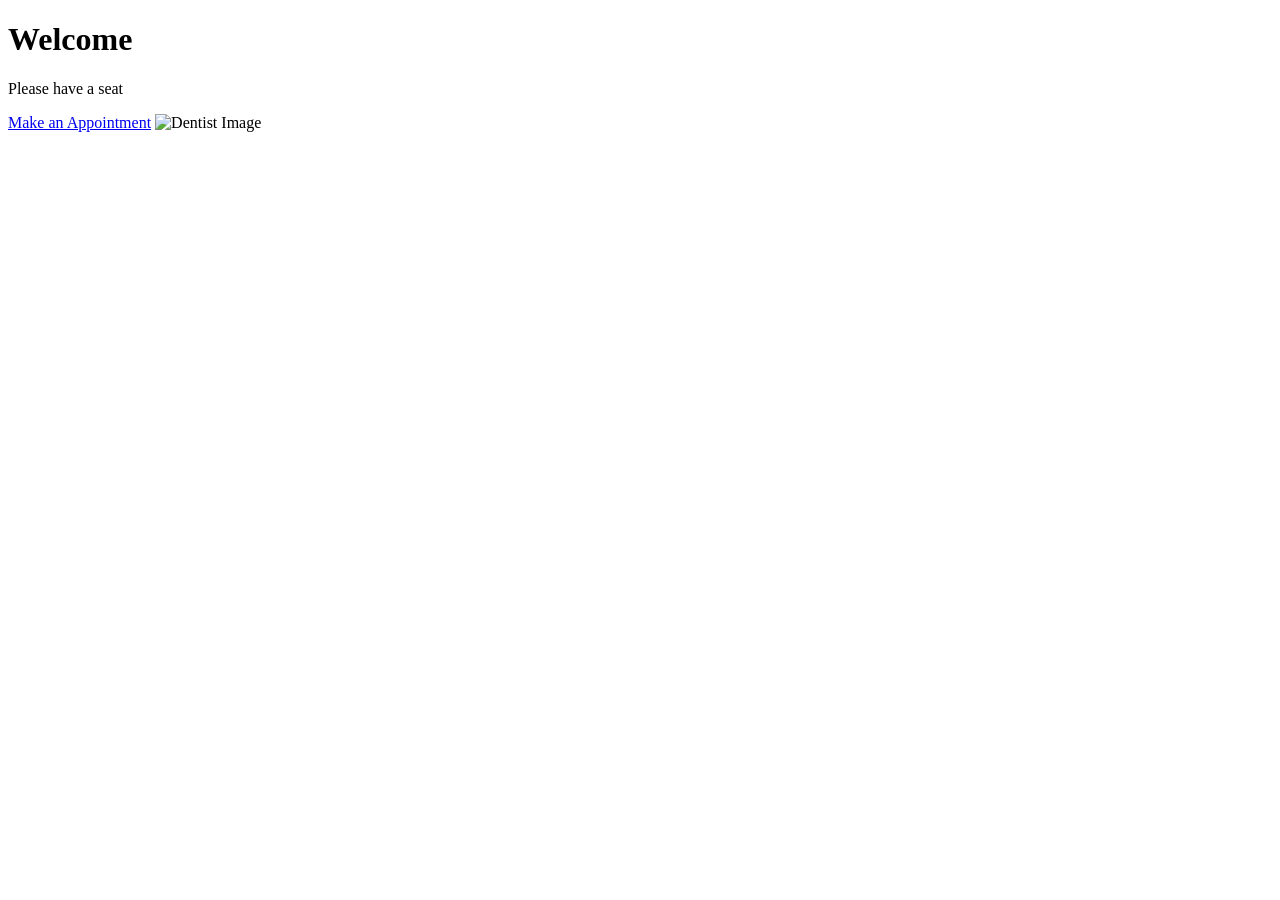
==== index.html @ be9a827d "Add files via upload" ====
<!DOCTYPE html>
<html lang="en">

<head>
    <meta charset="UTF-8">
    <title>Welcome to Dentistry</title>
</head>

<body></body>
    <h1>Welcome</h1>
    <p>Please have a seat</p>
    <a href="appointment.html">Make an Appointment</a>
<img src="dentist.jpg" alt="Dentist Image" width="500">

</body>

</html>
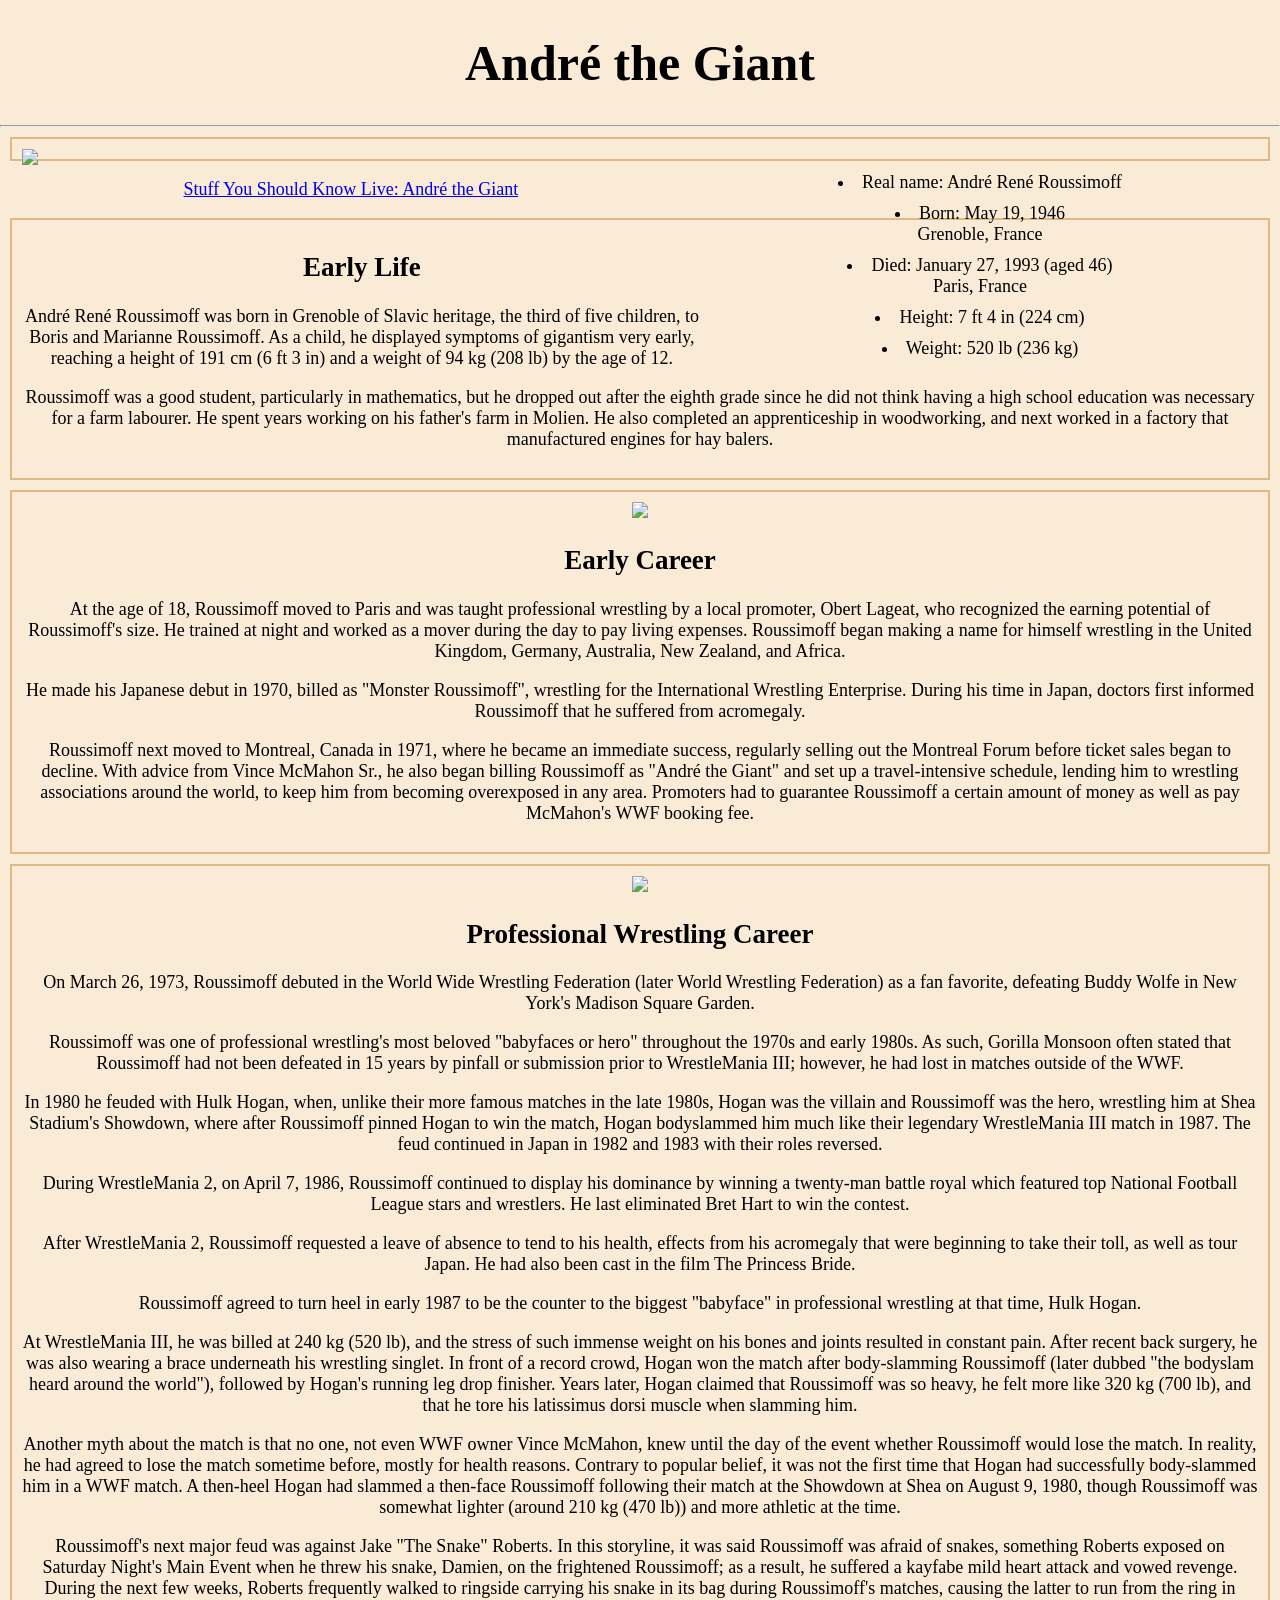
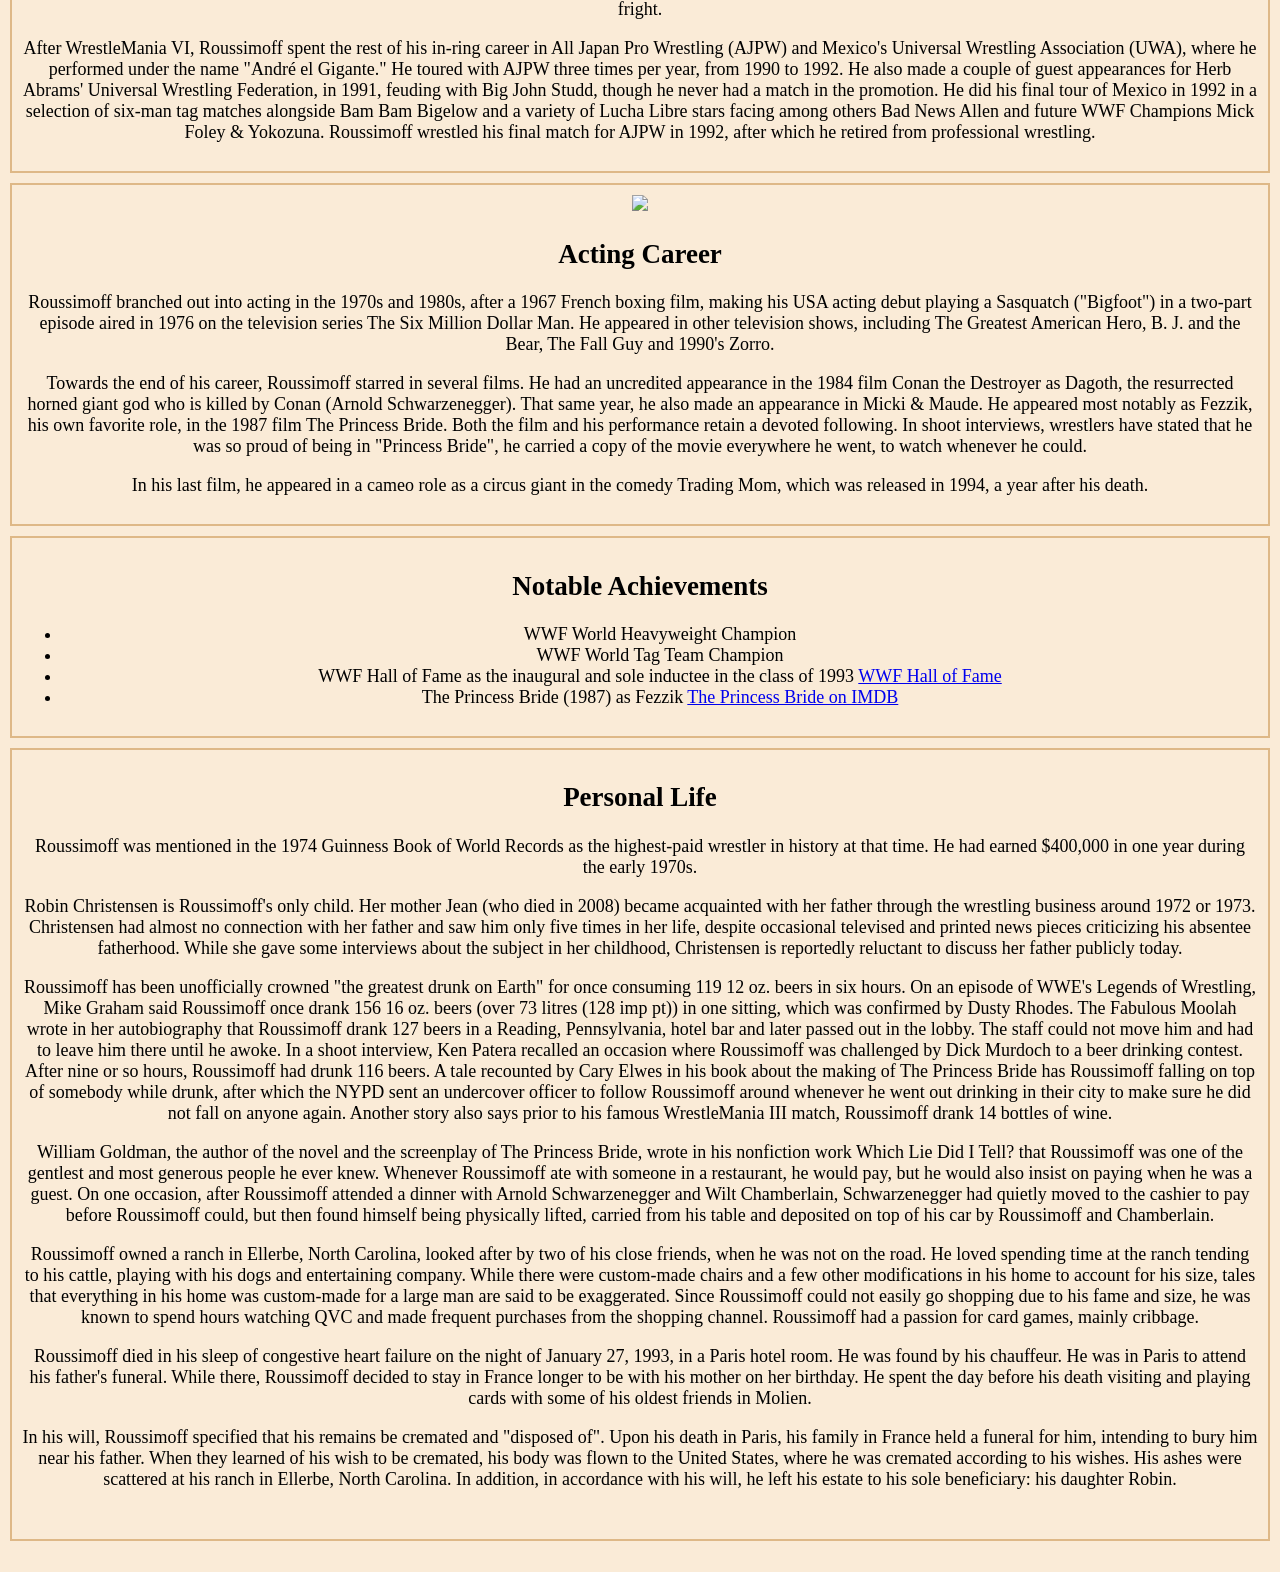
==== commit 98becb4e: "Add files via upload" ====
--- a/index.html
+++ b/index.html
@@ -2,16 +2,325 @@
 <html lang="en">
 
 <head>
-    <meta charset="UTF-8">
-    <title>Welcome to Dentistry</title>
+  <meta charset="UTF-8" />
+  <meta name="viewport" content="width=device-width, initial-scale=1.0" />
+  <title>André the Giant</title>
+  <link rel="stylesheet" type="text/css" href="styles.css" />
 </head>
 
-<body></body>
-    <h1>Welcome</h1>
-    <p>Please have a seat</p>
-    <a href="appointment.html">Make an Appointment</a>
-<img src="dentist.jpg" alt="Dentist Image" width="500">
-
+<body>
+  <header>
+    <h1>
+      André the Giant
+    </h1>
+    <hr />
+  </header>
+
+  <div id="top">
+    <img id="introPic" src="https://i.ytimg.com/vi/Xg1zeRe1sHE/maxresdefault.jpg" />
+
+    <ul id="about-me">
+      <li>Real name: André René Roussimoff</li>
+      <li>
+        Born: May 19, 1946<br />
+        Grenoble, France
+      </li>
+      <li>
+        Died: January 27, 1993 (aged 46)<br />
+        Paris, France
+      </li>
+      <li>Height: 7 ft 4 in (224 cm)</li>
+      <li>Weight: 520 lb (236 kg)</li>
+    </ul>
+  </div>
+
+  <p id="Stuff">
+    <a href="https://www.youtube.com/watch?v=shQ1eZ49FtQ">Stuff You Should Know Live: André the Giant</a>
+  </p>
+
+  <div id="earlyLife">
+    <h2>
+      Early Life
+    </h2>
+    <p>
+      André René Roussimoff was born in Grenoble of Slavic heritage, the third
+      of five children, to Boris and Marianne Roussimoff. As a child, he
+      displayed symptoms of gigantism very early, reaching a height of 191 cm
+      (6 ft 3 in) and a weight of 94 kg (208 lb) by the age of 12.
+    </p>
+    <p>
+      Roussimoff was a good student, particularly in mathematics, but he
+      dropped out after the eighth grade since he did not think having a high
+      school education was necessary for a farm labourer. He spent years
+      working on his father's farm in Molien. He also completed an
+      apprenticeship in woodworking, and next worked in a factory that
+      manufactured engines for hay balers.
+    </p>
+  </div>
+
+  <div id="earlyCareer">
+    <img src="http://4.bp.blogspot.com/_IUYlNU10BMY/SngTtZfIMxI/AAAAAAAAems/jlOxt5k2pe4/s400/Andre-the-Giant-09.jpg" />
+
+    <h2>
+      Early Career
+    </h2>
+
+    <p>
+      At the age of 18, Roussimoff moved to Paris and was taught professional
+      wrestling by a local promoter, Obert Lageat, who recognized the earning
+      potential of Roussimoff's size. He trained at night and worked as a
+      mover during the day to pay living expenses. Roussimoff began making a
+      name for himself wrestling in the United Kingdom, Germany, Australia,
+      New Zealand, and Africa.
+    </p>
+    <p>
+      He made his Japanese debut in 1970, billed as "Monster Roussimoff",
+      wrestling for the International Wrestling Enterprise. During his time in
+      Japan, doctors first informed Roussimoff that he suffered from
+      acromegaly.
+    </p>
+    <p>
+      Roussimoff next moved to Montreal, Canada in 1971, where he became an
+      immediate success, regularly selling out the Montreal Forum before
+      ticket sales began to decline. With advice from Vince McMahon Sr., he
+      also began billing Roussimoff as "André the Giant" and set up a
+      travel-intensive schedule, lending him to wrestling associations around
+      the world, to keep him from becoming overexposed in any area. Promoters
+      had to guarantee Roussimoff a certain amount of money as well as pay
+      McMahon's WWF booking fee.
+    </p>
+  </div>
+
+  <div id="proCareer">
+    <img src="http://3.bp.blogspot.com/-RgRZ3wUMVJc/T1QyNcaLLZI/AAAAAAAAAOQ/PXjOoF_wiRU/s1600/Andre-The-Giant.jpg" />
+
+    <h2>
+      Professional Wrestling Career
+    </h2>
+
+    <p>
+      On March 26, 1973, Roussimoff debuted in the World Wide Wrestling
+      Federation (later World Wrestling Federation) as a fan favorite,
+      defeating Buddy Wolfe in New York's Madison Square Garden.
+    </p>
+    <p>
+      Roussimoff was one of professional wrestling's most beloved "babyfaces
+      or hero" throughout the 1970s and early 1980s. As such, Gorilla Monsoon
+      often stated that Roussimoff had not been defeated in 15 years by
+      pinfall or submission prior to WrestleMania III; however, he had lost in
+      matches outside of the WWF.
+    </p>
+    <p>
+      In 1980 he feuded with Hulk Hogan, when, unlike their more famous
+      matches in the late 1980s, Hogan was the villain and Roussimoff was the
+      hero, wrestling him at Shea Stadium's Showdown, where after Roussimoff
+      pinned Hogan to win the match, Hogan bodyslammed him much like their
+      legendary WrestleMania III match in 1987. The feud continued in Japan in
+      1982 and 1983 with their roles reversed.
+    </p>
+    <p>
+      During WrestleMania 2, on April 7, 1986, Roussimoff continued to display
+      his dominance by winning a twenty-man battle royal which featured top
+      National Football League stars and wrestlers. He last eliminated Bret
+      Hart to win the contest.
+    </p>
+    <p>
+      After WrestleMania 2, Roussimoff requested a leave of absence to tend to
+      his health, effects from his acromegaly that were beginning to take
+      their toll, as well as tour Japan. He had also been cast in the film The
+      Princess Bride.
+    </p>
+    <p>
+      Roussimoff agreed to turn heel in early 1987 to be the counter to the
+      biggest "babyface" in professional wrestling at that time, Hulk Hogan.
+    </p>
+    <p>
+      At WrestleMania III, he was billed at 240 kg (520 lb), and the stress of
+      such immense weight on his bones and joints resulted in constant pain.
+      After recent back surgery, he was also wearing a brace underneath his
+      wrestling singlet. In front of a record crowd, Hogan won the match after
+      body-slamming Roussimoff (later dubbed "the bodyslam heard around the
+      world"), followed by Hogan's running leg drop finisher. Years later,
+      Hogan claimed that Roussimoff was so heavy, he felt more like 320 kg
+      (700 lb), and that he tore his latissimus dorsi muscle when slamming
+      him.
+    </p>
+    <p>
+      Another myth about the match is that no one, not even WWF owner Vince
+      McMahon, knew until the day of the event whether Roussimoff would lose
+      the match. In reality, he had agreed to lose the match sometime before,
+      mostly for health reasons. Contrary to popular belief, it was not the
+      first time that Hogan had successfully body-slammed him in a WWF match.
+      A then-heel Hogan had slammed a then-face Roussimoff following their
+      match at the Showdown at Shea on August 9, 1980, though Roussimoff was
+      somewhat lighter (around 210 kg (470 lb)) and more athletic at the time.
+    </p>
+    <p>
+      Roussimoff's next major feud was against Jake "The Snake" Roberts. In
+      this storyline, it was said Roussimoff was afraid of snakes, something
+      Roberts exposed on Saturday Night's Main Event when he threw his snake,
+      Damien, on the frightened Roussimoff; as a result, he suffered a kayfabe
+      mild heart attack and vowed revenge. During the next few weeks, Roberts
+      frequently walked to ringside carrying his snake in its bag during
+      Roussimoff's matches, causing the latter to run from the ring in fright.
+    </p>
+    <p>
+      After WrestleMania VI, Roussimoff spent the rest of his in-ring career
+      in All Japan Pro Wrestling (AJPW) and Mexico's Universal Wrestling
+      Association (UWA), where he performed under the name "André el Gigante."
+      He toured with AJPW three times per year, from 1990 to 1992. He also
+      made a couple of guest appearances for Herb Abrams' Universal Wrestling
+      Federation, in 1991, feuding with Big John Studd, though he never had a
+      match in the promotion. He did his final tour of Mexico in 1992 in a
+      selection of six-man tag matches alongside Bam Bam Bigelow and a variety
+      of Lucha Libre stars facing among others Bad News Allen and future WWF
+      Champions Mick Foley & Yokozuna. Roussimoff wrestled his final match for
+      AJPW in 1992, after which he retired from professional wrestling.
+    </p>
+  </div>
+
+  <div id="acting">
+    <img src="https://troymedia.com/wp-content/uploads/sites/6/2018/04/Andre-the-Giant.jpg" />
+
+    <h2>
+      Acting Career
+    </h2>
+
+    <p>
+      Roussimoff branched out into acting in the 1970s and 1980s, after a 1967
+      French boxing film, making his USA acting debut playing a Sasquatch
+      ("Bigfoot") in a two-part episode aired in 1976 on the television series
+      The Six Million Dollar Man. He appeared in other television shows,
+      including The Greatest American Hero, B. J. and the Bear, The Fall Guy
+      and 1990's Zorro.
+    </p>
+    <p>
+      Towards the end of his career, Roussimoff starred in several films. He
+      had an uncredited appearance in the 1984 film Conan the Destroyer as
+      Dagoth, the resurrected horned giant god who is killed by Conan (Arnold
+      Schwarzenegger). That same year, he also made an appearance in Micki &
+      Maude. He appeared most notably as Fezzik, his own favorite role, in the
+      1987 film The Princess Bride. Both the film and his performance retain a
+      devoted following. In shoot interviews, wrestlers have stated that he
+      was so proud of being in "Princess Bride", he carried a copy of the
+      movie everywhere he went, to watch whenever he could.
+    </p>
+    <p>
+      In his last film, he appeared in a cameo role as a circus giant in the
+      comedy Trading Mom, which was released in 1994, a year after his death.
+    </p>
+  </div>
+
+  <div>
+    <h2>
+      Notable Achievements
+    </h2>
+
+    <ul id="achievements">
+      <li>
+        WWF World Heavyweight Champion
+      </li>
+      <li>
+        WWF World Tag Team Champion
+      </li>
+      <li>
+        WWF Hall of Fame as the inaugural and sole inductee in the class of
+        1993
+        <a class="link" href="https://www.wwe.com/superstars/andrethegiant">WWF Hall of Fame</a>
+      </li>
+      <li>
+        The Princess Bride (1987) as Fezzik
+        <a class="link" href="https://www.imdb.com/title/tt0093779/?ref_=nm_knf_t2">The Princess Bride on IMDB</a>
+      </li>
+    </ul>
+  </div>
+
+  <div id="personal">
+    <h2>
+      Personal Life
+    </h2>
+
+    <p>
+      Roussimoff was mentioned in the 1974 Guinness Book of World Records as
+      the highest-paid wrestler in history at that time. He had earned
+      $400,000 in one year during the early 1970s.
+    </p>
+    <p>
+      Robin Christensen is Roussimoff's only child. Her mother Jean (who died
+      in 2008) became acquainted with her father through the wrestling
+      business around 1972 or 1973. Christensen had almost no connection with
+      her father and saw him only five times in her life, despite occasional
+      televised and printed news pieces criticizing his absentee fatherhood.
+      While she gave some interviews about the subject in her childhood,
+      Christensen is reportedly reluctant to discuss her father publicly
+      today.
+    </p>
+    <p>
+      Roussimoff has been unofficially crowned "the greatest drunk on Earth"
+      for once consuming 119 12 oz. beers in six hours. On an episode of WWE's
+      Legends of Wrestling, Mike Graham said Roussimoff once drank 156 16 oz.
+      beers (over 73 litres (128 imp pt)) in one sitting, which was confirmed
+      by Dusty Rhodes. The Fabulous Moolah wrote in her autobiography that
+      Roussimoff drank 127 beers in a Reading, Pennsylvania, hotel bar and
+      later passed out in the lobby. The staff could not move him and had to
+      leave him there until he awoke. In a shoot interview, Ken Patera
+      recalled an occasion where Roussimoff was challenged by Dick Murdoch to
+      a beer drinking contest. After nine or so hours, Roussimoff had drunk
+      116 beers. A tale recounted by Cary Elwes in his book about the making
+      of The Princess Bride has Roussimoff falling on top of somebody while
+      drunk, after which the NYPD sent an undercover officer to follow
+      Roussimoff around whenever he went out drinking in their city to make
+      sure he did not fall on anyone again. Another story also says prior to
+      his famous WrestleMania III match, Roussimoff drank 14 bottles of wine.
+    </p>
+    <p>
+      William Goldman, the author of the novel and the screenplay of The
+      Princess Bride, wrote in his nonfiction work Which Lie Did I Tell? that
+      Roussimoff was one of the gentlest and most generous people he ever
+      knew. Whenever Roussimoff ate with someone in a restaurant, he would
+      pay, but he would also insist on paying when he was a guest. On one
+      occasion, after Roussimoff attended a dinner with Arnold Schwarzenegger
+      and Wilt Chamberlain, Schwarzenegger had quietly moved to the cashier to
+      pay before Roussimoff could, but then found himself being physically
+      lifted, carried from his table and deposited on top of his car by
+      Roussimoff and Chamberlain.
+    </p>
+    <p>
+      Roussimoff owned a ranch in Ellerbe, North Carolina, looked after by two
+      of his close friends, when he was not on the road. He loved spending
+      time at the ranch tending to his cattle, playing with his dogs and
+      entertaining company. While there were custom-made chairs and a few
+      other modifications in his home to account for his size, tales that
+      everything in his home was custom-made for a large man are said to be
+      exaggerated. Since Roussimoff could not easily go shopping due to his
+      fame and size, he was known to spend hours watching QVC and made
+      frequent purchases from the shopping channel. Roussimoff had a passion
+      for card games, mainly cribbage.
+    </p>
+    <p>
+      Roussimoff died in his sleep of congestive heart failure on the night of
+      January 27, 1993, in a Paris hotel room. He was found by his chauffeur.
+      He was in Paris to attend his father's funeral. While there, Roussimoff
+      decided to stay in France longer to be with his mother on her birthday.
+      He spent the day before his death visiting and playing cards with some
+      of his oldest friends in Molien.
+    </p>
+    <p>
+      In his will, Roussimoff specified that his remains be cremated and
+      "disposed of". Upon his death in Paris, his family in France held a
+      funeral for him, intending to bury him near his father. When they
+      learned of his wish to be cremated, his body was flown to the United
+      States, where he was cremated according to his wishes. His ashes were
+      scattered at his ranch in Ellerbe, North Carolina. In addition, in
+      accordance with his will, he left his estate to his sole beneficiary:
+      his daughter Robin.
+    </p>
+    <br />
+  </div>
+  <br />
+  <footer></footer>
+
+  <!-- <script src="index.js"></script> -->
 </body>
 
 </html>
--- a/styles.css
+++ b/styles.css
@@ -0,0 +1,65 @@
+ /* In the styles.css file, fix the styling for the site, and create a media query that fixes the site to correctly display on the "iPhone 6/7/8" view in DevTools */
+ /* The #aboutMe <ul> at the top of the page <img> tags <div> ts links */
+ /* <img> tags should be responsive and not overflow their containers */
+/* <div> elements should have appropriate padding and margin */
+/* The layout should stack vertically on smaller screens */
+html {
+  background-color: antiquewhite;
+}
+body {
+  text-align: center;
+  font-size: 18px;
+  margin: 0;
+  padding: 0;
+}
+h1 {
+  font-size: 50px;
+}
+img {
+  max-width: 100%;
+  height: auto;
+}
+div {
+  border: 2px solid burlywood;
+  margin: 10px;
+  padding: 10px;
+  box-sizing: border-box;
+}
+#introPic {
+  float: left;
+  width: 45%;
+}
+#about-me {
+  float: right;
+  width: 45%;
+  list-style-position: inside;
+  padding: 0;
+}
+#about-me > li {
+  padding: 5px;
+}
+#pro {
+  width: 100%;
+}
+body::after {
+  content: "";
+  display: block;
+  clear: both;
+}
+@media (max-width: 375px) {
+  h1 {
+    font-size: 32px;
+  }
+  body {
+    font-size: 16px;
+  }
+  #introPic,
+  #about-me {
+    float: none;
+    width: 100%;
+  }
+  div {
+    margin: 5px;
+    padding: 8px;
+  }
+}
